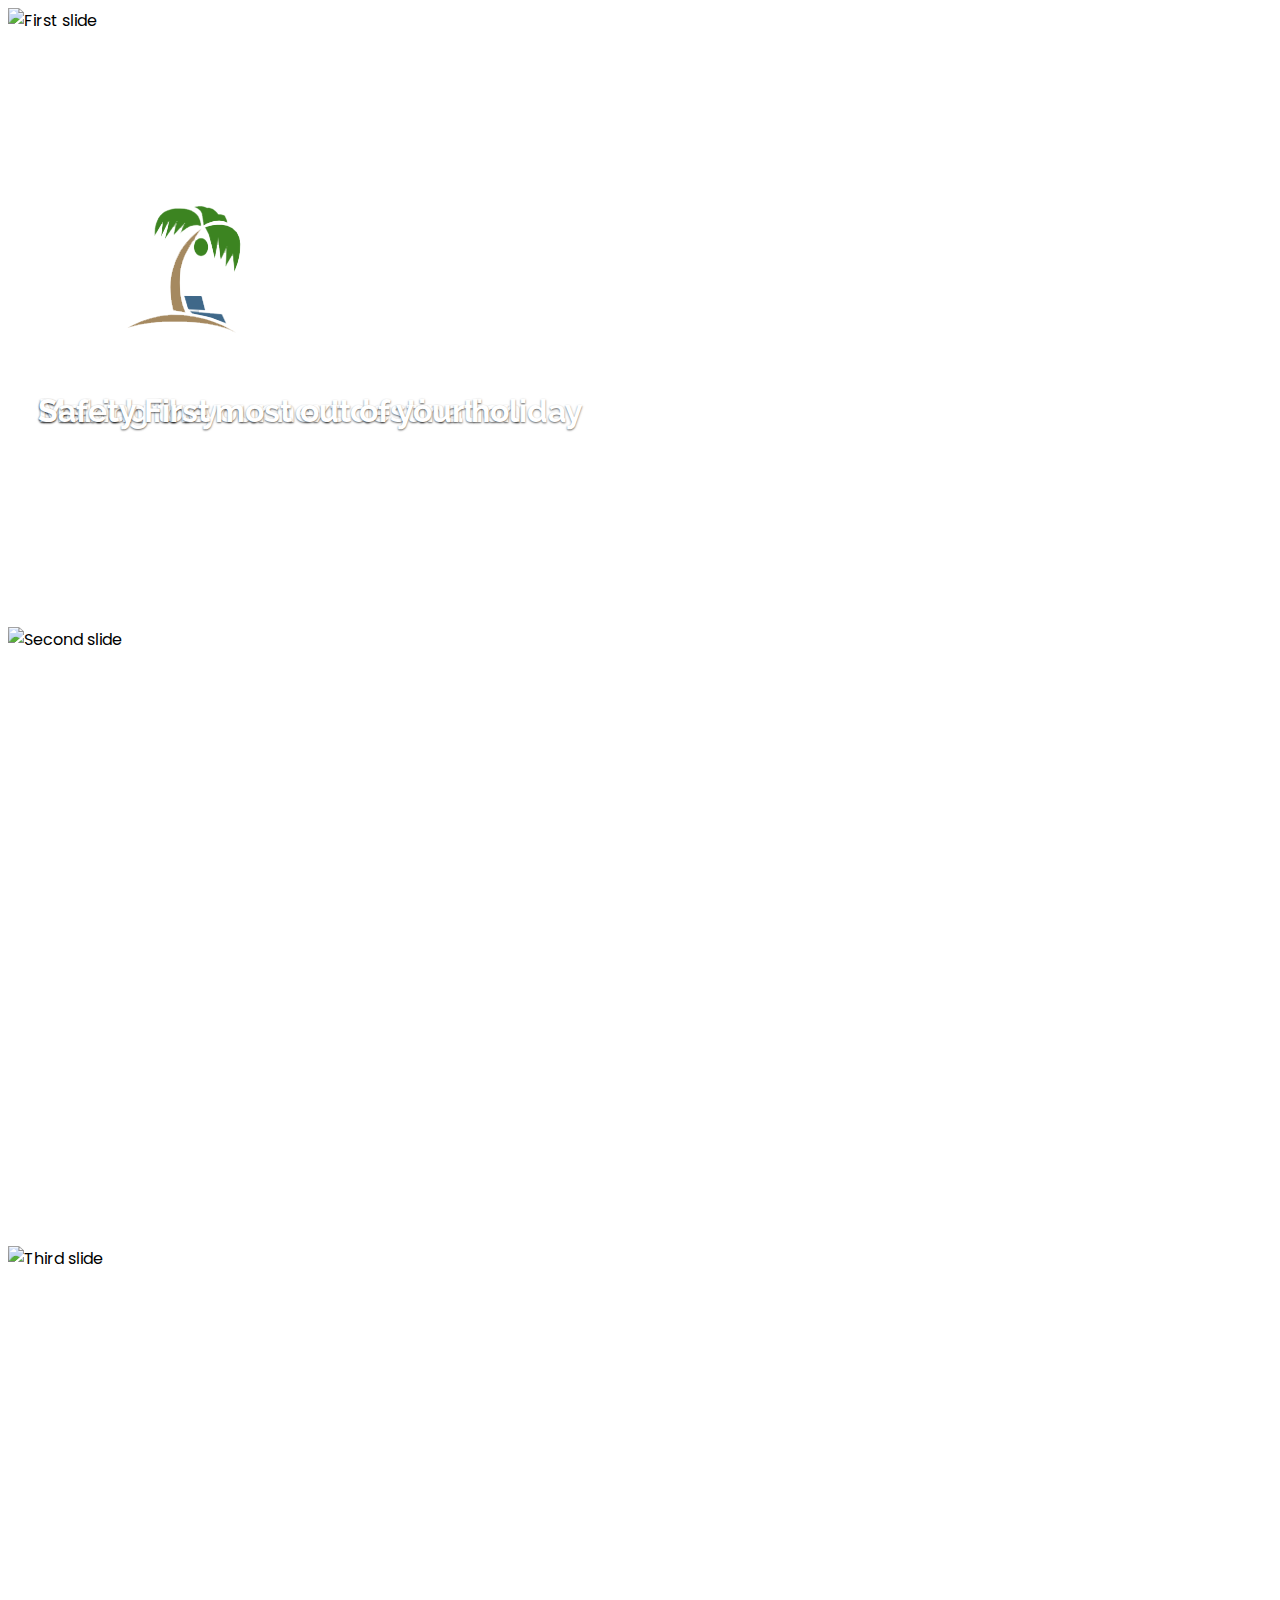
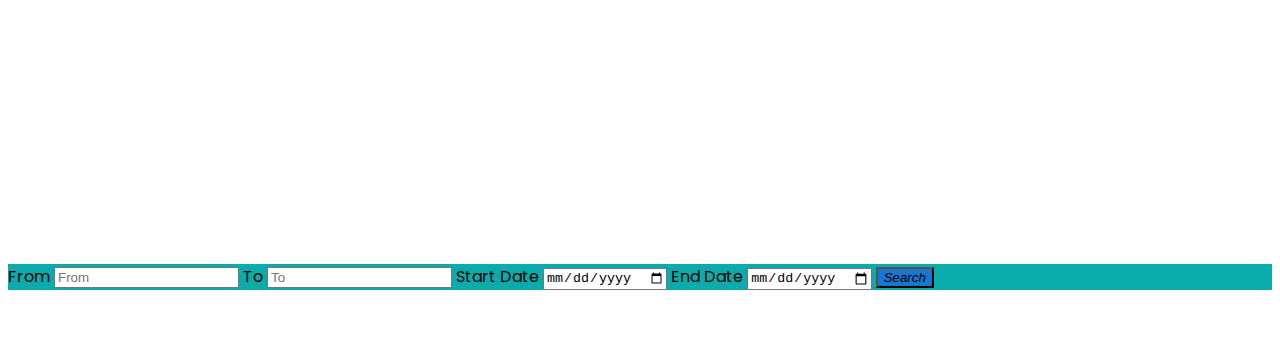
==== index.html @ ac46c341 "Merge branch 'master' into vivian" ====
<!doctype <!DOCTYPE html>
<html>

<head>
    <meta charset="utf-8" />
    <meta http-equiv="X-UA-Compatible" content="IE=edge">
    <title>Project One</title>
    <meta name="viewport" content="width=device-width, initial-scale=1">

    <!---  <link rel="stylesheet" type="text/css" media="screen" href="assets/css/style.css" />  change-->



    <link rel="stylesheet" href="https://stackpath.bootstrapcdn.com/bootstrap/4.1.3/css/bootstrap.min.css" integrity="sha384-MCw98/SFnGE8fJT3GXwEOngsV7Zt27NXFoaoApmYm81iuXoPkFOJwJ8ERdknLPMO"
        crossorigin="anonymous">

    <link rel="stylesheet" type="text/css" media="screen" href="assets/css/design.css" />


    <link rel="stylesheet" href="https://use.fontawesome.com/releases/v5.5.0/css/all.css" integrity="sha384-B4dIYHKNBt8Bc12p+WXckhzcICo0wtJAoU8YZTY5qE0Id1GSseTk6S+L3BlXeVIU"
        crossorigin="anonymous">

    <link href="https://fonts.googleapis.com/css?family=Poppins" rel="stylesheet">
    <link href="https://fonts.googleapis.com/css?family=Raleway" rel="stylesheet">

</head>

<body>

    <!-- Carrousel -->
    <div id="carouselExampleSlidesOnly" class="carousel slide carousel-fade" data-ride="carousel">
        <div class="carousel-inner">
            <div class="carousel-item active item">

                <img class="d-block w-100" src="assets/images/bg_4.jpg" alt="First slide">
                <div class="carousel-content">
                    <img src="assets/images/logo2.png" alt="First slide">
                    <h1 class="h1-title">Search for your next destination</h1>
                </div>
            </div>
            <div class="carousel-item item">
                <img class="d-block w-100" src="assets/images/bg_1.jpg" alt="Second slide">

                <div class="carousel-content">

                    <h1 class="h1-title">Making the most out of your holiday</h1>
                </div>


            </div>
            <div class="carousel-item item">
                <img class="d-block w-100" src="assets/images/bg_3.jpg" alt="Third slide">
                <div class="carousel-content">

                    <h1 class="h1-title">Safety First</h1>
                </div>

            </div>
        </div>
    </div>
    <!-- Carrousel End -->

    <!-- Search boxes -->
    <div class="container pt-4 search-box  ">

        <form class="form-inline ">
            <label class="sr-only" for="fromCity">From</label>
            <input type="text" class="form-control mb-2 mr-sm-2" id="fromCity" placeholder="From">

            <label class="sr-only" for="toDestination">To</label>
            <input type="text" class="form-control mb-2 mr-sm-2" id="toDestination" placeholder="To">

            <label class="sr-only" for="startDate">Start Date</label>
            <input type="date" class="form-control mb-2 mr-sm-2" id="startDate" placeholder="Start Date">

            <label class="sr-only" for="endDate">End Date</label>
            <input type="date" class="form-control mb-2 mr-sm-2" id="endDate" placeholder="End Date">

            <button type="button" class="btn btn-primary" id="run-submit"><i class="fas  fa-search-location"> Search</i></button>
        </form>
    </div>
    <!-- Search boxes end -->

    <!-- Search Result -->
    <div class="container pt-4 main-page">
        <!-- One main Row -->
        <div class="row">
            <div class="col-sm-2 mb-5" id="cityImage">
                <div class=row>
                    <div class="col-sm col-md" id=imagePlace>

                    </div>
                </div>


            </div>

            <!-- Flights -->
            <div class="col-sm-6">
                <div class="card bg-light mb-4">
                    <h5 class="card-header card_header_color "><i class="fas fa-plane-departure">
                            Flight Information </i></h5>
                    <div class="card-body container" id="flightInfo">
                        <p>
                            

                        </p>

                    </div>
                    <div class="fab"><i class="fas fa-external-link-alt" data-toggle="modal" data-target="#modalFlight">
                        </i></div>
                </div>

                <!-- Things Todo  -->
                <div class="card bg-light mb-4">
                    <h5 class="card-header card_header_color"><i class="fas  fa-location-arrow">
                            Things to Do </i></h5>
                    <div class="card-body " id="yelpInfo">
                        Here are 3 things to do in your destination city
                    </div>
                    <div class="fab"><i class="fas fa-external-link-alt" data-toggle="modal" data-target="#modalYelp">
                        </i></div>
                </div>

                <!--Advisory-->
                <div class="card bg-light mb-4">
                    <h5 class="card-header card_header_color"><i class="fas  fa-info-circle">
                            Advisory Information </i></h5>
                    <div class="card-body " id="safeInfo">
                        
                    </div>
                    <div class="fab"><i class="fas fa-external-link-alt" data-toggle="modal" data-target="#modalAdvisory">
                        </i></div>
                </div>

                <div class="card ">
                    <h5 class="card-header card_header_color"><i class="fas  fa-info-circle">
                            Hotels </i></h5>
                    <div class="card-body " id="safeInfo">
                        <iframe width="100%" height="40%" frameborder="0" style="border:0" id="googleMaps"
                            allowfullscreen>
                        </iframe>
                    </div>
                </div>

            </div>

            <!-- Popular Searches Section -->
            <div class=col-sm-4>
                <div class="card bg-light mb-3">
                    <h5 class="card-header  card_header_color"><i class="fas  fa-search">
                            Popular Searches </i></h5>
                    <div class="card-body ">

                        <ul class="list-group list-group-flush" id="listSearches">
                            <!-- <li class="list-group-item">Cras justo odio</li>
                            <li class="list-group-item">Dapibus ac facilisis in</li>
                            <li class="list-group-item">Vestibulum at eros</li>
                            <li class="list-group-item">Cras justo odio</li>
                            <li class="list-group-item">Dapibus ac facilisis in</li>
                            <li class="list-group-item">Vestibulum at eros</li> -->
                        </ul>
                    </div>

                </div>
            </div>
        </div>


        <!-- Modal Flight Section -->
        <div class="modal fade" id="modalFlight" tabindex="-1" role="dialog" aria-labelledby="modalFlight" aria-hidden="true">
            <div class="modal-dialog modal-lg" role="document">
                <div class="modal-content">
                    <div class="modal-header card_header_color">
                        <h5 class="modal-title  " id="modalFlightTitle">  <!-- title here-->   </h5>
                        <button type="button" class="close" data-dismiss="modal" aria-label="Close">
                            <span aria-hidden="true">&times;</span>
                        </button>
                    </div>
                    <div class="modal-body" id="modal-flight-body">
                        <!-- content here-->
                       
                    </div>
                    <div class="modal-footer">
                        <button type="button" class="btn btn-secondary" data-dismiss="modal">Close</button>

                    </div>
                </div>
            </div>
        </div>

        <!-- Modal Yelp Section -->
        <div class="modal fade" id="modalYelp" tabindex="-1" role="dialog" aria-labelledby="modalYelp" aria-hidden="true">
            <div class="modal-dialog modal-lg" role="document">
                <div class="modal-content">
                    <div class="modal-header card_header_color">
                        <h5 class="modal-title modal-yelp-title " id="modalYelp">Things to do</h5>
                        <button type="button" class="close" data-dismiss="modal" aria-label="Close">
                            <span aria-hidden="true">&times;</span>
                        </button>
                    </div>

                    <div class="modal-body modal-advisory-body" id = "yelp-modal-body">
                        Here is a full list of things to do in your destination city

                    </div>
                    <div class="modal-footer">
                        <button type="button" class="btn btn-secondary" data-dismiss="modal">Close</button>

                    </div>
                </div>
            </div>
        </div>

        <!-- Modal Advisory Section -->
        <div class="modal fade" id="modalAdvisory" tabindex="-1" role="dialog" aria-labelledby="modalAdvisory"
            aria-hidden="true">
            <div class="modal-dialog modal-lg" role="document">
                <div class="modal-content">
                    <div class="modal-header card_header_color">
                        <h5 class="modal-title modal-advisory-title " id="modalAdvisoryTitle"></h5>
                        <button type="button" class="close" data-dismiss="modal" aria-label="Close">
                            <span aria-hidden="true">&times;</span>
                        </button>
                    </div>
                    <div class="modal-body " id="modal-advisory-body">
                       
                    </div>
                    <div class="modal-footer">
                        <button type="button" class="btn btn-secondary" data-dismiss="modal">Close</button>

                    </div>
                </div>
            </div>
        </div>

    </div>

    <br><br>


    <!--Footer-->
    <div class="footer jumbotron  p-2 card_header_color">
        <div class="container text-center">
            <div id="row">
                <div id="col-4">
                    About Us
                </div>
                <div id="col-4">
                    Contact Us
                </div>
                <div id="col-4">
                    Follow Us
                </div>
            </div>
            
        </div>
    </div>
   




    <script src="https://cdnjs.cloudflare.com/ajax/libs/jquery/3.2.1/jquery.min.js"></script>

    <script src="https://code.jquery.com/ui/1.12.1/jquery-ui.js"></script>

    <script src="https://cdnjs.cloudflare.com/ajax/libs/popper.js/1.14.3/umd/popper.min.js" integrity="sha384-ZMP7rVo3mIykV+2+9J3UJ46jBk0WLaUAdn689aCwoqbBJiSnjAK/l8WvCWPIPm49"
        crossorigin="anonymous"></script>
    <script src="https://stackpath.bootstrapcdn.com/bootstrap/4.1.3/js/bootstrap.min.js" integrity="sha384-ChfqqxuZUCnJSK3+MXmPNIyE6ZbWh2IMqE241rYiqJxyMiZ6OW/JmZQ5stwEULTy"
        crossorigin="anonymous"></script>
    <script src="https://www.gstatic.com/firebasejs/4.12.0/firebase.js"></script>

    <script src="https://unpkg.com/gijgo@1.9.11/js/gijgo.min.js" type="text/javascript"></script>
    <script src="assets/javascript/design.js"></script>
    <script src="assets/javascript/yelp.js"></script>


    
    <script src="assets/javascript/app.js"></script>
    <script src="https://www.gstatic.com/firebasejs/5.6.0/firebase.js"></script>



    <!-- paul creating a temporary button to submit data to yelp we can later place it on page and hard code "activities into it-->
    <!-- 
    this should be moved to pass in the parameter without a button we will have to 
        adjust js to point to the correct container

    <div class="form-contain">
        <h3 class="search-heading">Yelp Activities Search</h3>
        <form class="yelp">
            <input placeholder="location" id="location" type="text">
            <input type="submit">
        </form>
    </div>

    <div class="container">

    </div>
        <input placeholder="location" id="location" type="text">
        <input type="submit">
    </form>
    </div>

    <div class="container">

    </div> -->




    <!-- <script src="https://code.jquery.com/jquery-3.3.1.js" integrity="sha256-2Kok7MbOyxpgUVvAk/HJ2jigOSYS2auK4Pfzbm7uH60=" crossorigin="anonymous"></script>
    <script src="https://connect.soundcloud.com/sdk/sdk-3.3.0.js"></script>
    <script src="https://cdnjs.cloudflare.com/ajax/libs/popper.js/1.14.3/umd/popper.min.js" integrity="sha384-ZMP7rVo3mIykV+2+9J3UJ46jBk0WLaUAdn689aCwoqbBJiSnjAK/l8WvCWPIPm49" crossorigin="anonymous"></script>
    <script src="assets/javascript/app.js"></script>
    <script src="https://stackpath.bootstrapcdn.com/bootstrap/4.1.3/js/bootstrap.min.js" integrity="sha384-ChfqqxuZUCnJSK3+MXmPNIyE6ZbWh2IMqE241rYiqJxyMiZ6OW/JmZQ5stwEULTy" crossorigin="anonymous"></script> -->
     <script src="https://unpkg.com/gijgo@1.9.11/js/gijgo.min.js" type="text/javascript"></script>

    
    <!-- Javascript Advisory Info (IA) -->
    <script src="assets/javascript/app.js"></script>
    <script src="api-advisory-info.js"></script>
    <script src="storetrends.js"></script>

</body>

</html>
---- assets/css/style.css ----
.form-contain {
    display: inline-block;
    position: fixed;
    padding: 10px;
  }

  .container {
    overflow: auto;
    width: 60%;
    display: block;
    margin: 10px auto;
    padding: 20px;
    height: 80vh;
  }

  h2 {
    text-align: center;

  }

  p {
    text-align: center;
  }

  .thumbnail {
    height: 200px;
    width: 200px;
    border-radius: 100%;
    float: left;
  }

  .address {
    margin-bottom: 120px;
  }

  button {
    float: right;
  }
---- assets/css/design.css ----
.card_header_color {
    background-color: #0babab ; 
    color: white;
}

.carousel .item {
    height: 70%;
    transition:.6s ease-in-out left;
  }
  
 .search-box {
     background:#0babab; 
 }

.btn {
    background:#1875D0;
}
body {
    font-family: 'Poppins', sans-serif;
}

h5 {
    font-family: 'Poppins', sans-serif;
}
/* The card */
.card {
    position: relative;
   /* height: 450px;*/
  /*  width: 900px;*/
   /* margin: 200px auto;*/
   border: 0px solid rgba(0,0,0,.125);
    background-color: #FFF;
    -webkit-box-shadow: 10px 10px 93px 0px rgba(0, 0, 0, 0.75);
    -moz-box-shadow: 10px 10px 93px 0px rgba(0, 0, 0, 0.75);
    box-shadow: 10px 10px 93px 0px rgba(0, 0, 0, 0.75);
    
  }
  
  #map {
    height: 50%;
    width:100%;
    
  }
 
  
  p {
    text-align: justify;
    padding-top: 10px;
    font-size: 0.95rem;
    line-height: 150%;
    color: #4B4B4B;
  }
  
  
  /* Floating action button */
  .fab {
    position: absolute;
    right: 23px;
    bottom: -20px;
    box-sizing: border-box;
    padding-top: 10px;
    padding-left: 5px;
    background-color: #1875D0;
    width: 40px;
    height: 40px;
    color: white;
    text-align: center;
    border-radius: 50%;
    -webkit-box-shadow: 10px 10px 50px 0px rgba(0, 0, 0, 0.75);
    -moz-box-shadow: 10px 10px 50px 0px rgba(0, 0, 0, 0.75);
    box-shadow: 10px 10px 50px 0px rgba(0, 0, 0, 0.75);
  }
  
  .img_circle {
    width:'150px' ;
    height:'150px';
  }

  .carousel-content {
    position: absolute;
    bottom: 50%;
    left: 3%;
    z-index: 20;
    color: white;
    text-shadow: 0 1px 2px rgba(0,0,0,.6);
  }

  .h1-title {
    font-family: 'Raleway', sans-serif;
  }
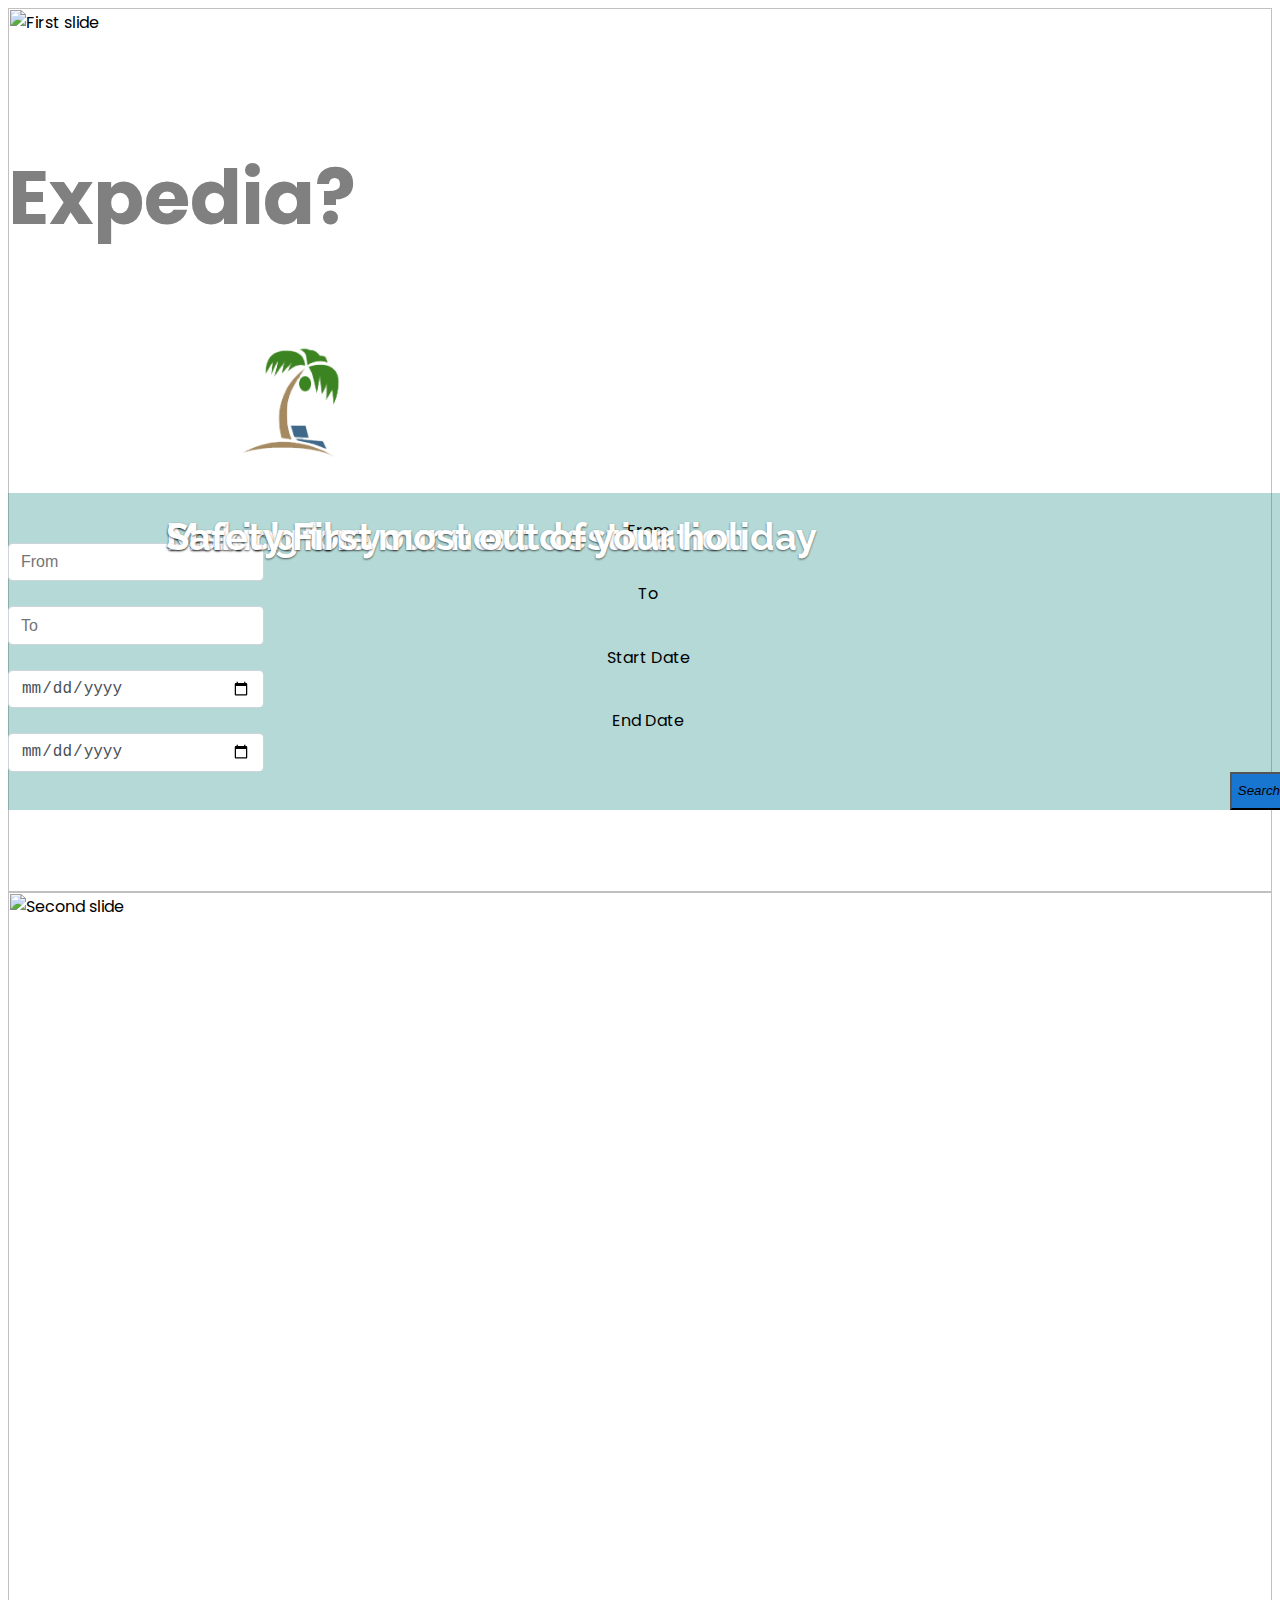
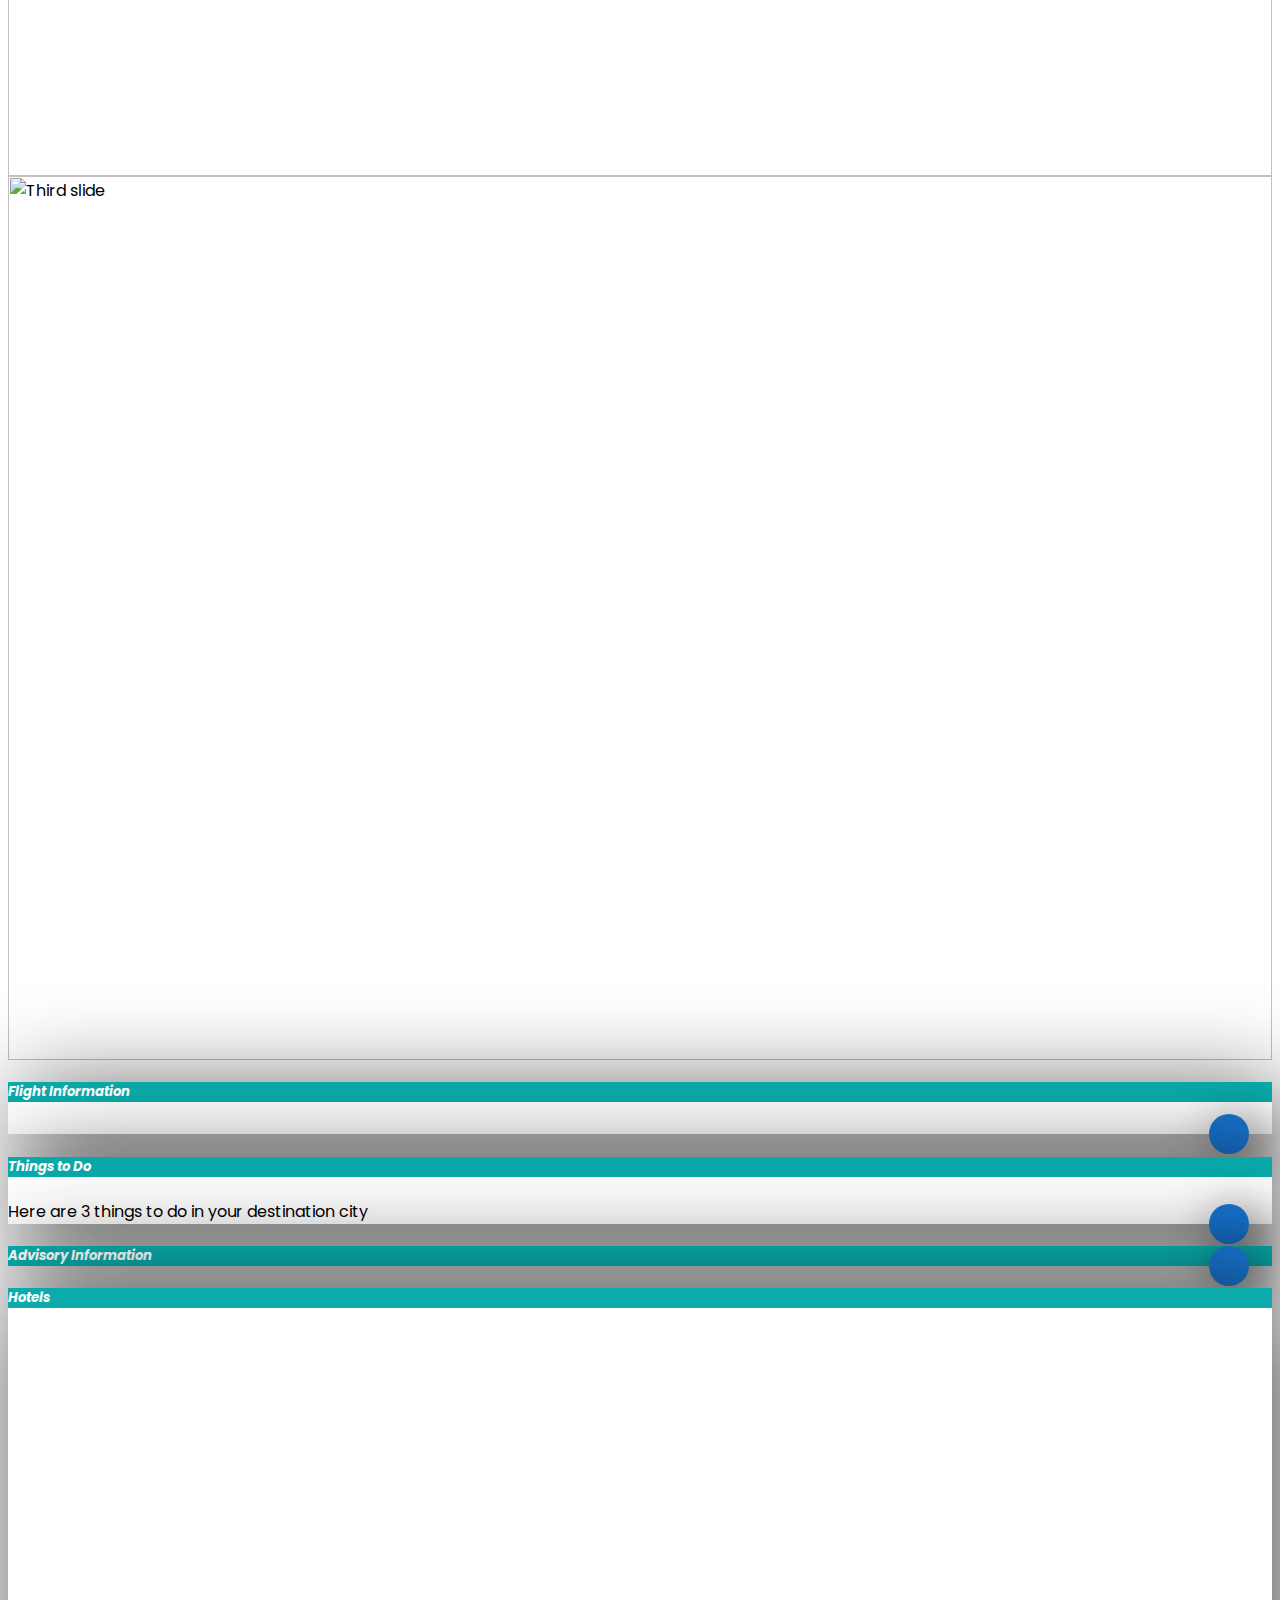
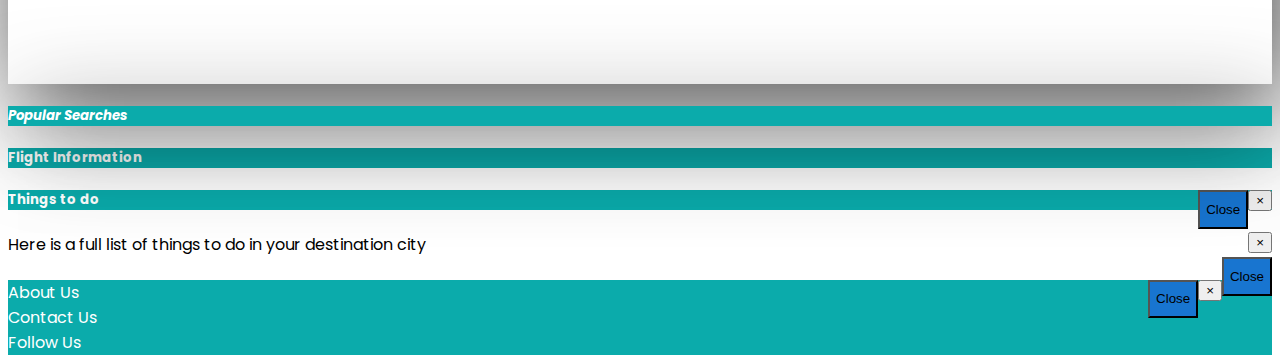
==== commit 091abe53: "changed some CSS. see if you like it." ====
--- a/index.html
+++ b/index.html
@@ -7,9 +7,6 @@
     <title>Project One</title>
     <meta name="viewport" content="width=device-width, initial-scale=1">
 
-    <!---  <link rel="stylesheet" type="text/css" media="screen" href="assets/css/style.css" />  change-->
-
-
 
     <link rel="stylesheet" href="https://stackpath.bootstrapcdn.com/bootstrap/4.1.3/css/bootstrap.min.css" integrity="sha384-MCw98/SFnGE8fJT3GXwEOngsV7Zt27NXFoaoApmYm81iuXoPkFOJwJ8ERdknLPMO"
         crossorigin="anonymous">
@@ -29,40 +26,78 @@
 
     <!-- Carrousel -->
     <div id="carouselExampleSlidesOnly" class="carousel slide carousel-fade" data-ride="carousel">
+
+        <div class="main-title text-center">
+            <h1 style="font-size: 5.9vw"> Expedia?</h1>
+        </div>
+
+
+
         <div class="carousel-inner">
+
+
             <div class="carousel-item active item">
 
-                <img class="d-block w-100" src="assets/images/bg_4.jpg" alt="First slide">
-                <div class="carousel-content">
-                    <img src="assets/images/logo2.png" alt="First slide">
+                <img  class="item" src="assets/images/bg_4.jpg" alt="First slide">
+                <div class="carousel-content-personal">
+                    <img  class="title-image" src="assets/images/logo2.png" alt="First slide">
                     <h1 class="h1-title">Search for your next destination</h1>
                 </div>
             </div>
+
             <div class="carousel-item item">
-                <img class="d-block w-100" src="assets/images/bg_1.jpg" alt="Second slide">
-
-                <div class="carousel-content">
+                <img  class="item" src="assets/images/bg_1.jpg" alt="Second slide">
+
+                <div class="carousel-content-personal">
 
                     <h1 class="h1-title">Making the most out of your holiday</h1>
                 </div>
-
-
-            </div>
+            </div>
+
             <div class="carousel-item item">
-                <img class="d-block w-100" src="assets/images/bg_3.jpg" alt="Third slide">
-                <div class="carousel-content">
-
+
+                <img  class="item" src="assets/images/bg_3.jpg" alt="Third slide">
+
+                <div class="carousel-content-personal">
                     <h1 class="h1-title">Safety First</h1>
                 </div>
 
             </div>
-        </div>
+
+        </div>
+        
+            
+        <div class="search-box-pc">
+            
+            <div id="error"></div>
+
+            <br>
+    
+            <form class="form-inline justify-content-center">
+                
+                <label class="sr-only" for="fromCity">From</label>
+                <input type="text" class="form-control form-control-personal mb-2 mr-sm-2" id="fromCity" placeholder="From">
+    
+                <label class="sr-only" for="toDestination">To</label>
+                <input type="text" class="form-control form-control-personal mb-2 mr-sm-2" id="toDestination" placeholder="To">
+    
+                <label class="sr-only" for="startDate">Start Date</label>
+                <input type="date" class="form-control form-control-personal mb-2 mr-sm-2" id="startDate" placeholder="Start Date">
+    
+                <label class="sr-only" for="endDate">End Date</label>
+                <input type="date" class="form-control form-control-personal mb-2 mr-sm-2" id="endDate" placeholder="End Date">
+    
+                <button type="button" class="btn btn-primary" id="run-submit"><i class="fas  fa-search-location"> Search</i></button>
+            </form>
+        </div>
+
     </div>
     <!-- Carrousel End -->
 
     <!-- Search boxes -->
-    <div class="container pt-4 search-box  ">
-
+    
+    <div class=" pt-4 search-box  ">
+        <div id="error"></div>
         <form class="form-inline ">
             <label class="sr-only" for="fromCity">From</label>
             <input type="text" class="form-control mb-2 mr-sm-2" id="fromCity" placeholder="From">
@@ -115,7 +150,7 @@
                 <div class="card bg-light mb-4">
                     <h5 class="card-header card_header_color"><i class="fas  fa-location-arrow">
                             Things to Do </i></h5>
-                    <div class="card-body " id="yelpInfo">
+                    <div class="card-body" id="yelpInfo">
                         Here are 3 things to do in your destination city
                     </div>
                     <div class="fab"><i class="fas fa-external-link-alt" data-toggle="modal" data-target="#modalYelp">
@@ -161,7 +196,6 @@
                             <li class="list-group-item">Vestibulum at eros</li> -->
                         </ul>
                     </div>
-
                 </div>
             </div>
         </div>
@@ -172,7 +206,7 @@
             <div class="modal-dialog modal-lg" role="document">
                 <div class="modal-content">
                     <div class="modal-header card_header_color">
-                        <h5 class="modal-title  " id="modalFlightTitle">  <!-- title here-->   </h5>
+                        <h5 class="modal-title  " id="modalFlightTitle">  Flight Information  </h5>
                         <button type="button" class="close" data-dismiss="modal" aria-label="Close">
                             <span aria-hidden="true">&times;</span>
                         </button>
@@ -199,10 +233,8 @@
                             <span aria-hidden="true">&times;</span>
                         </button>
                     </div>
-
                     <div class="modal-body modal-advisory-body" id = "yelp-modal-body">
                         Here is a full list of things to do in your destination city
-
                     </div>
                     <div class="modal-footer">
                         <button type="button" class="btn btn-secondary" data-dismiss="modal">Close</button>
@@ -212,6 +244,7 @@
             </div>
         </div>
 
+        
         <!-- Modal Advisory Section -->
         <div class="modal fade" id="modalAdvisory" tabindex="-1" role="dialog" aria-labelledby="modalAdvisory"
             aria-hidden="true">
@@ -236,12 +269,12 @@
 
     </div>
 
-    <br><br>
+    
 
 
     <!--Footer-->
-    <div class="footer jumbotron  p-2 card_header_color">
-        <div class="container text-center">
+    <div class="footer  card_header_color">
+        <div class="text-center">
             <div id="row">
                 <div id="col-4">
                     About Us
@@ -260,7 +293,7 @@
 
 
 
-
+    <script src="https://cdnjs.cloudflare.com/ajax/libs/moment.js/2.22.2/moment.min.js"></script>
     <script src="https://cdnjs.cloudflare.com/ajax/libs/jquery/3.2.1/jquery.min.js"></script>
 
     <script src="https://code.jquery.com/ui/1.12.1/jquery-ui.js"></script>
@@ -272,41 +305,8 @@
     <script src="https://www.gstatic.com/firebasejs/4.12.0/firebase.js"></script>
 
     <script src="https://unpkg.com/gijgo@1.9.11/js/gijgo.min.js" type="text/javascript"></script>
-    <script src="assets/javascript/design.js"></script>
-    <script src="assets/javascript/yelp.js"></script>
-
-
-    
     <script src="assets/javascript/app.js"></script>
     <script src="https://www.gstatic.com/firebasejs/5.6.0/firebase.js"></script>
-
-
-
-    <!-- paul creating a temporary button to submit data to yelp we can later place it on page and hard code "activities into it-->
-    <!-- 
-    this should be moved to pass in the parameter without a button we will have to 
-        adjust js to point to the correct container
-
-    <div class="form-contain">
-        <h3 class="search-heading">Yelp Activities Search</h3>
-        <form class="yelp">
-            <input placeholder="location" id="location" type="text">
-            <input type="submit">
-        </form>
-    </div>
-
-    <div class="container">
-
-    </div>
-        <input placeholder="location" id="location" type="text">
-        <input type="submit">
-    </form>
-    </div>
-
-    <div class="container">
-
-    </div> -->
-
 
 
 
@@ -319,10 +319,9 @@
 
     
     <!-- Javascript Advisory Info (IA) -->
-    <script src="assets/javascript/app.js"></script>
-    <script src="api-advisory-info.js"></script>
+  
+
     <script src="storetrends.js"></script>
-
 </body>
 
 </html>--- a/assets/css/design.css
+++ b/assets/css/design.css
@@ -4,13 +4,27 @@
 }
 
 .carousel .item {
-    height: 70%;
-    transition:.6s ease-in-out left;
-  }
+  width:100%;
+  max-height: 100%;
   
+  transition:.6s ease-in-out left;
+
+}
+
+  
+ .search-box-pc {
+  background: rgba(5, 128, 119, 0.3); 
+  
+  position: absolute;
+  bottom: 10%;
+  width:100%;
+  text-align: center;
+ }
+
  .search-box {
-     background:#0babab; 
- }
+  background:#0babab; 
+}
+
 
 .btn {
     background:#1875D0;
@@ -42,16 +56,16 @@
     
   }
  
-  
+ 
   p {
     text-align: justify;
     padding-top: 10px;
-    font-size: 0.95rem;
+    font-size: 2vmin;
     line-height: 150%;
     color: #4B4B4B;
-  }
+  } 
   
-  
+
   /* Floating action button */
   .fab {
     position: absolute;
@@ -69,6 +83,8 @@
     -webkit-box-shadow: 10px 10px 50px 0px rgba(0, 0, 0, 0.75);
     -moz-box-shadow: 10px 10px 50px 0px rgba(0, 0, 0, 0.75);
     box-shadow: 10px 10px 50px 0px rgba(0, 0, 0, 0.75);
+    cursor: pointer;
+
   }
   
   .img_circle {
@@ -87,4 +103,93 @@
 
   .h1-title {
     font-family: 'Raleway', sans-serif;
-  }+    font-size: 3vw;
+  }
+
+
+button {
+    float: right;
+  }
+
+  
+.yelp-img{
+  display:inline-block;
+  height: auto;
+  width:100%;
+  border-radius: 25px;
+}
+
+
+.carousel-content-personal { 
+  position: absolute;
+  bottom: 35%;
+  left: 13%;
+  z-index: 20;
+  color: white;
+  text-shadow: 0 1px 2px rgba(0,0,0,.6);
+}
+
+.padding-zero {
+  padding:0;
+  margin:0 !important;
+  padding-left: 5px;
+}
+
+.main-title{
+  position: absolute;
+  top: 10%;
+  z-index: 20;
+  color: grey;
+  width:100%
+}
+
+.title-image {
+  width: 20vw;
+  height:auto;
+}
+
+@media only screen and (min-width: 930px) {
+ 
+  .form-control-personal{
+    display: block;
+    width: 20vw;
+    height: 3vw;
+    padding: .375rem .75rem;
+    font-size: 1rem;
+    line-height: 1.5;
+    color: #495057;
+    background-color: #fff;
+    background-clip: padding-box;
+    border: 1px solid #ced4da;
+    border-radius: .25rem;
+    transition: border-color .15s ease-in-out,box-shadow .15s ease-in-out;
+  }
+
+  .btn {
+    height:3vw;
+  }
+  .search-box {
+    display:none;
+}
+
+}
+
+@media only screen and (max-width: 929px) {
+  .search-box-pc{
+    display:none;
+  }
+  .search-box{
+    
+    margin:0;
+  }
+
+  .carousel .item {
+    width:100%;
+    max-height: 70%;
+    
+    transition:.6s ease-in-out left;
+  
+  }
+
+
+}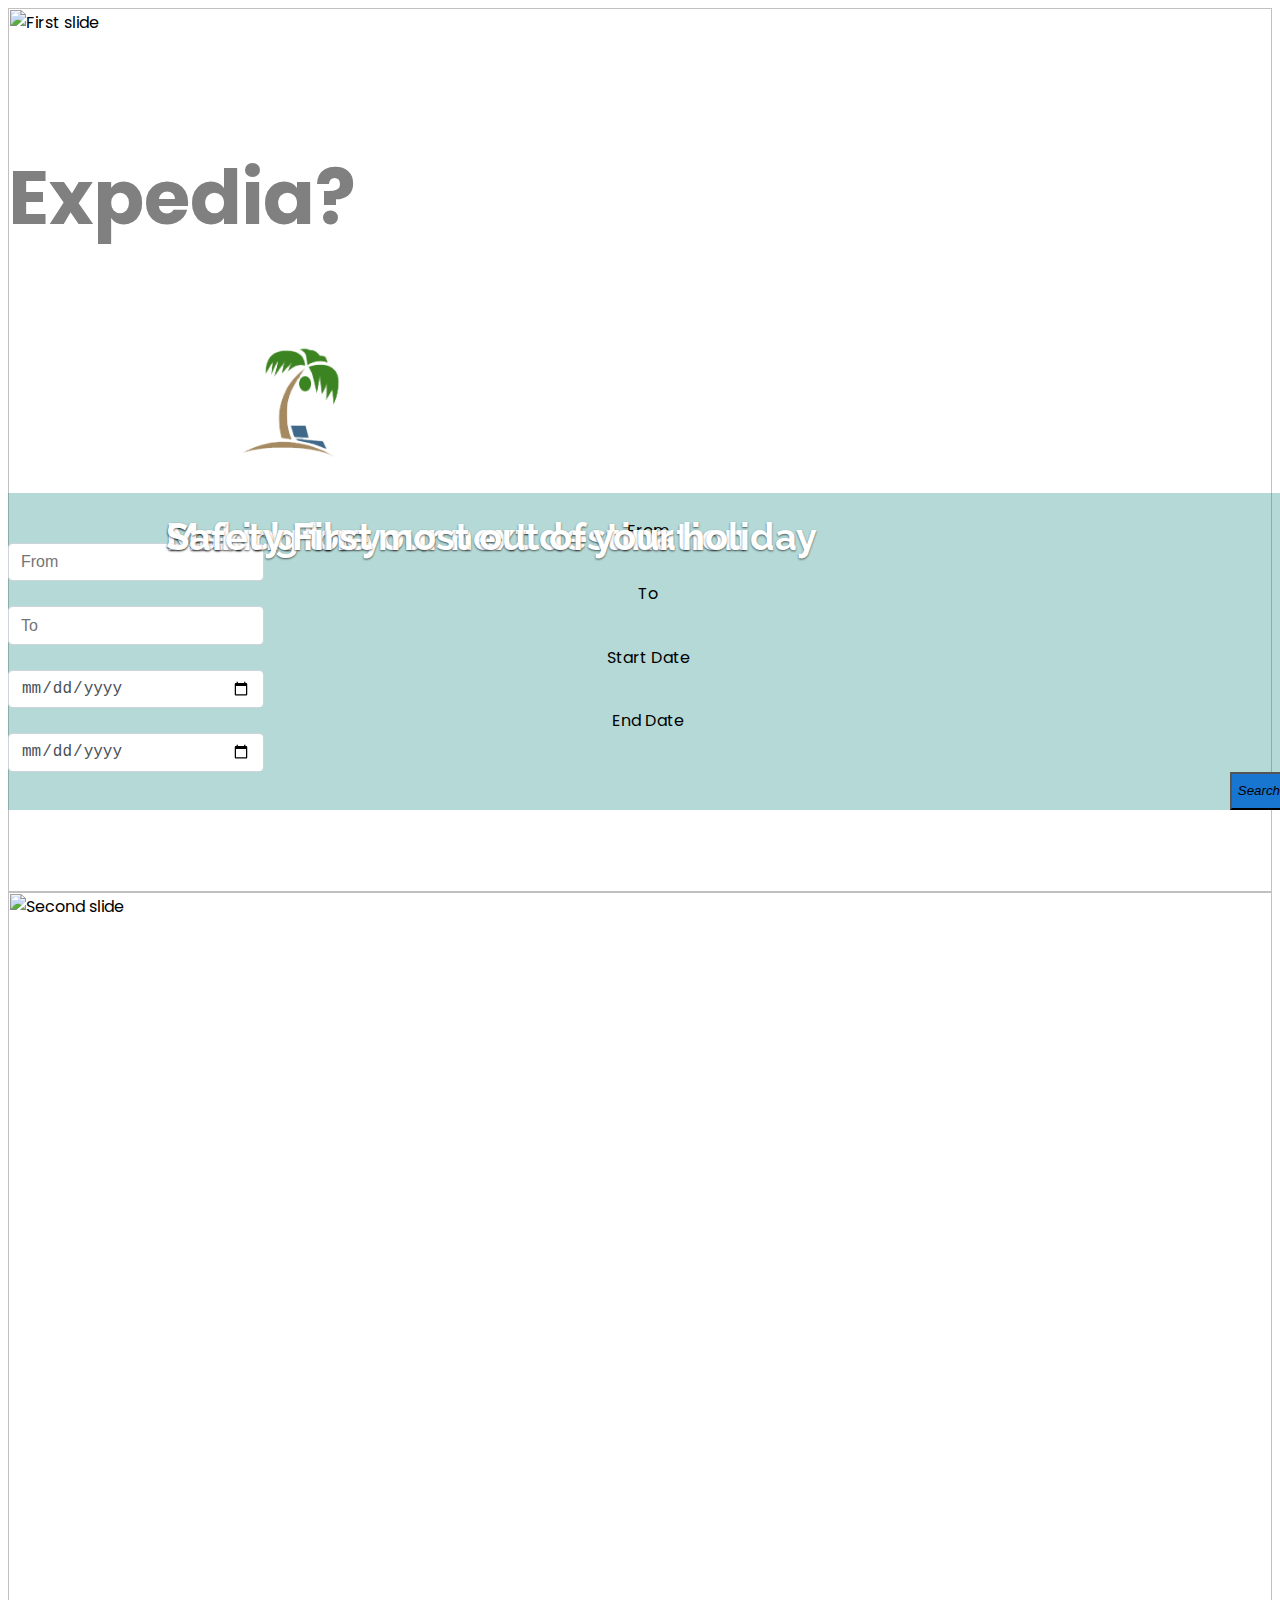
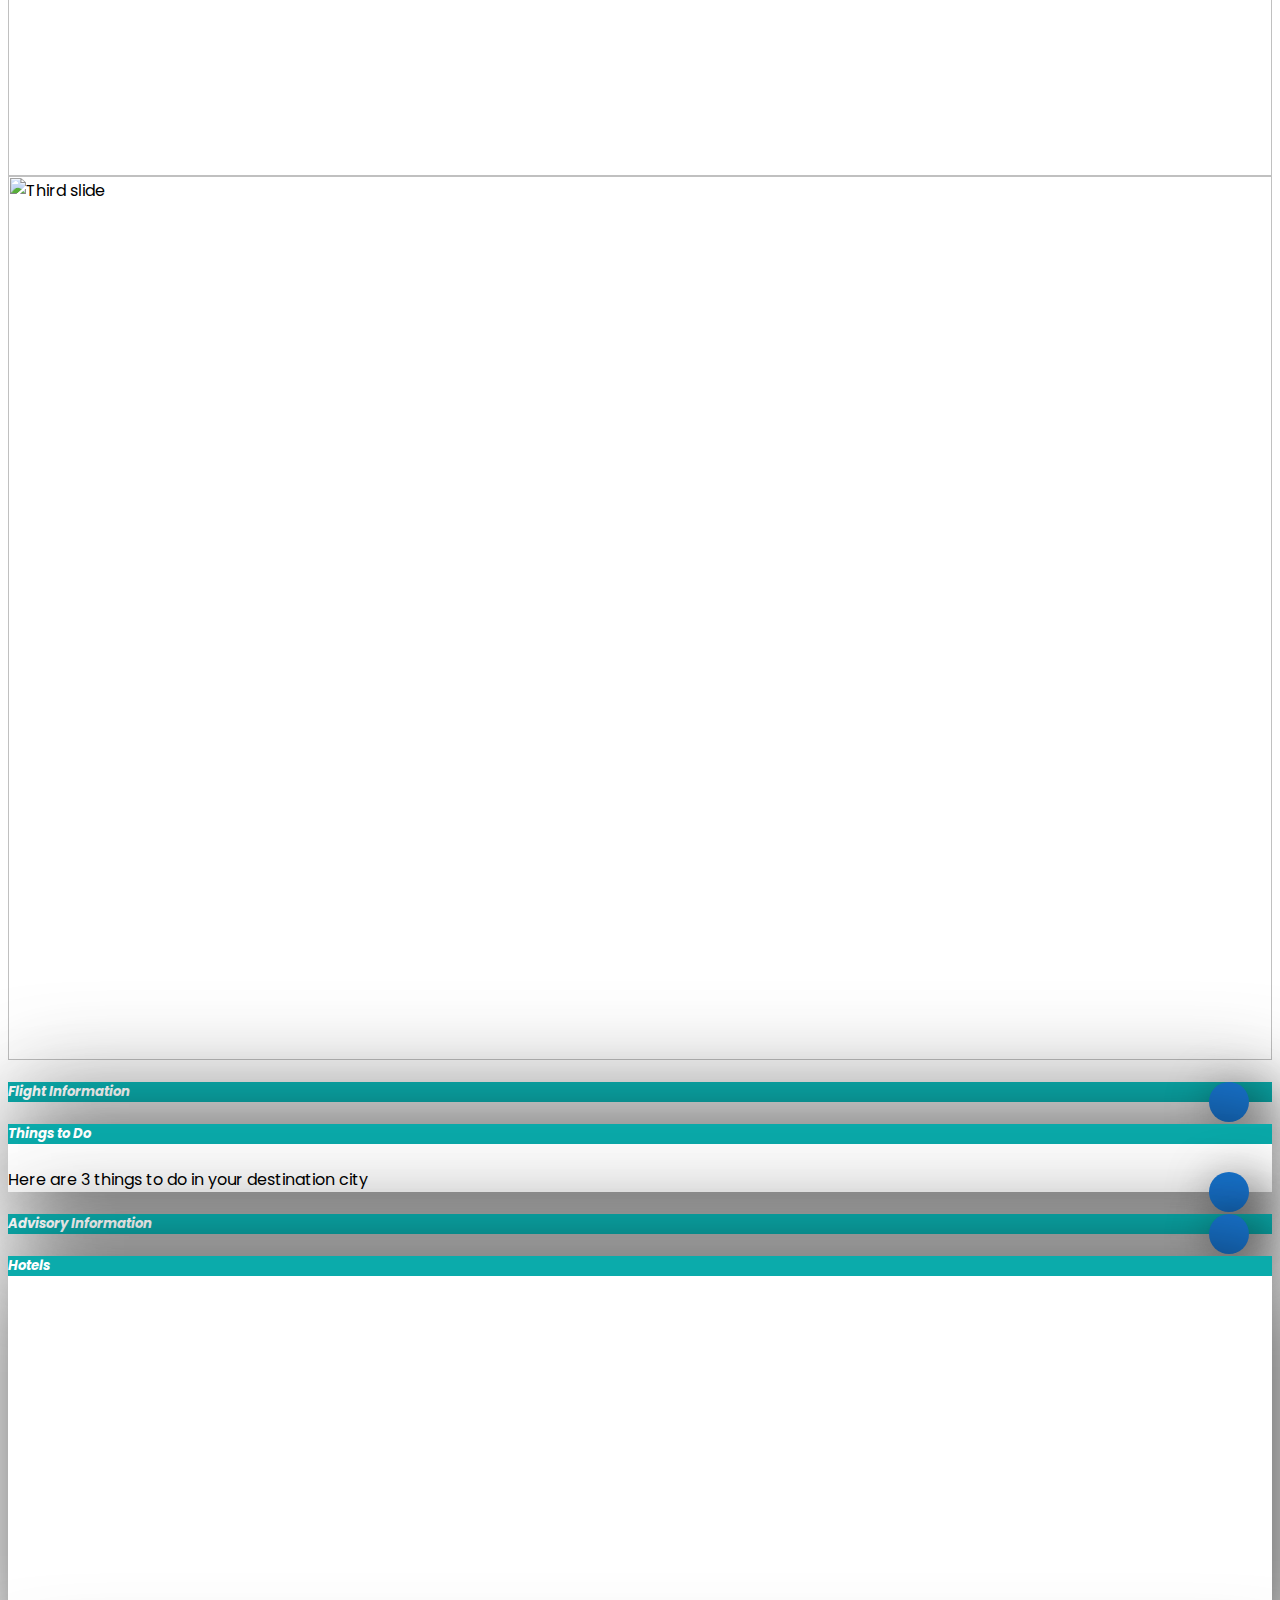
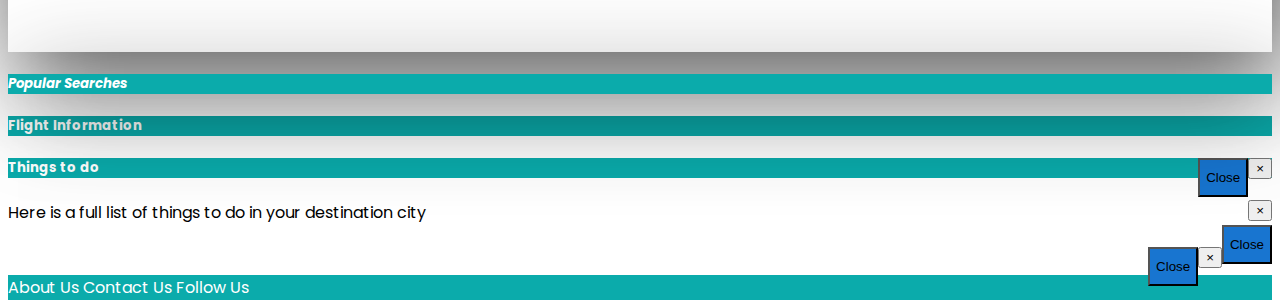
==== commit f70ab997: "Merge pull request #31 from lijaack/isabel" ====
--- a/index.html
+++ b/index.html
@@ -23,7 +23,7 @@
 </head>
 
 <body>
-
+<main>
     <!-- Carrousel -->
     <div id="carouselExampleSlidesOnly" class="carousel slide carousel-fade" data-ride="carousel">
 
@@ -69,27 +69,29 @@
             
         <div class="search-box-pc">
             
-            <div id="error"></div>
+            <div class="error"></div>
 
             <br>
     
             <form class="form-inline justify-content-center">
                 
                 <label class="sr-only" for="fromCity">From</label>
-                <input type="text" class="form-control form-control-personal mb-2 mr-sm-2" id="fromCity" placeholder="From">
+                <input type="text" class="form-control form-control-personal mb-2 mr-sm-2 fromCity" id="fromCity" placeholder="From">
     
                 <label class="sr-only" for="toDestination">To</label>
-                <input type="text" class="form-control form-control-personal mb-2 mr-sm-2" id="toDestination" placeholder="To">
+                <input type="text" class="form-control form-control-personal mb-2 mr-sm-2 toDestination" id="toDestination" placeholder="To">
     
                 <label class="sr-only" for="startDate">Start Date</label>
-                <input type="date" class="form-control form-control-personal mb-2 mr-sm-2" id="startDate" placeholder="Start Date">
+                <input type="date" class="form-control form-control-personal mb-2 mr-sm-2 startDate" id="startDate" placeholder="Start Date">
     
                 <label class="sr-only" for="endDate">End Date</label>
-                <input type="date" class="form-control form-control-personal mb-2 mr-sm-2" id="endDate" placeholder="End Date">
-    
-                <button type="button" class="btn btn-primary" id="run-submit"><i class="fas  fa-search-location"> Search</i></button>
+                <input type="date" class="form-control form-control-personal mb-2 mr-sm-2 endDate" id="endDate" placeholder="End Date">
+    
+                <button type="button" class="btn btn-primary run-submit"><i class="fas  fa-search-location"> Search</i></button>
             </form>
         </div>
+
+     
 
     </div>
     <!-- Carrousel End -->
@@ -97,22 +99,25 @@
     <!-- Search boxes -->
     
     <div class=" pt-4 search-box  ">
-        <div id="error"></div>
-        <form class="form-inline ">
-            <label class="sr-only" for="fromCity">From</label>
-            <input type="text" class="form-control mb-2 mr-sm-2" id="fromCity" placeholder="From">
-
-            <label class="sr-only" for="toDestination">To</label>
-            <input type="text" class="form-control mb-2 mr-sm-2" id="toDestination" placeholder="To">
-
-            <label class="sr-only" for="startDate">Start Date</label>
-            <input type="date" class="form-control mb-2 mr-sm-2" id="startDate" placeholder="Start Date">
-
-            <label class="sr-only" for="endDate">End Date</label>
-            <input type="date" class="form-control mb-2 mr-sm-2" id="endDate" placeholder="End Date">
-
-            <button type="button" class="btn btn-primary" id="run-submit"><i class="fas  fa-search-location"> Search</i></button>
-        </form>
+        <div class="error"></div>
+
+        <br>
+
+        <form class="form-inline justify-content-center">
+            
+            <label class="sr-only" for="fromCity2">From</label>
+            <input type="text" class="form-control form-control-personal mb-2 mr-sm-2 fromCity" id="fromCity2" placeholder="From">
+
+            <label class="sr-only" for="toDestination2">To</label>
+            <input type="text" class="form-control form-control-personal mb-2 mr-sm-2 toDestination" id="toDestination2" placeholder="To">
+
+            <label class="sr-only" for="startDate2">Start Date</label>
+            <input type="date" class="form-control form-control-personal mb-2 mr-sm-2 startDate" id="startDate2" placeholder="Start Date">
+
+            <label class="sr-only" for="endDate2">End Date</label>
+            <input type="date" class="form-control form-control-personal mb-2 mr-sm-2 endDate" id="endDate2" placeholder="End Date">
+
+            <button type="button" class="btn btn-primary run-submit"><i class="fas  fa-search-location"> Search</i></button>
     </div>
     <!-- Search boxes end -->
 
@@ -132,22 +137,21 @@
 
             <!-- Flights -->
             <div class="col-sm-6">
-                <div class="card bg-light mb-4">
+                <div class="card bg-light-transparent mb-4">
                     <h5 class="card-header card_header_color "><i class="fas fa-plane-departure">
                             Flight Information </i></h5>
                     <div class="card-body container" id="flightInfo">
-                        <p>
-                            
-
-                        </p>
-
-                    </div>
-                    <div class="fab"><i class="fas fa-external-link-alt" data-toggle="modal" data-target="#modalFlight">
-                        </i></div>
+                   
+                    </div>
+                    <div class="fab">
+                        <i class="fas fa-external-link-alt" data-toggle="modal" data-target="#modalFlight"></i>
+
+                    </div>
+
                 </div>
 
                 <!-- Things Todo  -->
-                <div class="card bg-light mb-4">
+                <div class="card bg-ligh-transparent mb-4">
                     <h5 class="card-header card_header_color"><i class="fas  fa-location-arrow">
                             Things to Do </i></h5>
                     <div class="card-body" id="yelpInfo">
@@ -158,7 +162,7 @@
                 </div>
 
                 <!--Advisory-->
-                <div class="card bg-light mb-4">
+                <div class="card bg-light-transparent mb-4">
                     <h5 class="card-header card_header_color"><i class="fas  fa-info-circle">
                             Advisory Information </i></h5>
                     <div class="card-body " id="safeInfo">
@@ -182,7 +186,7 @@
 
             <!-- Popular Searches Section -->
             <div class=col-sm-4>
-                <div class="card bg-light mb-3">
+                <div class="card bg-light-transparent mb-3">
                     <h5 class="card-header  card_header_color"><i class="fas  fa-search">
                             Popular Searches </i></h5>
                     <div class="card-body ">
@@ -273,24 +277,17 @@
 
 
     <!--Footer-->
-    <div class="footer  card_header_color">
-        <div class="text-center">
-            <div id="row">
-                <div id="col-4">
-                    About Us
-                </div>
-                <div id="col-4">
-                    Contact Us
-                </div>
-                <div id="col-4">
-                    Follow Us
-                </div>
-            </div>
-            
-        </div>
-    </div>
-   
-
+    <footer class="footer  card_header_color" style="margin-top: 50px">
+    
+        <div class="d-flex justify-content-center">             
+            <a>About Us</a>    
+            <a>Contact Us</a>               
+            <a>Follow Us</a>            
+        </div>   
+
+    </footer>
+
+</main>
 
 
     <script src="https://cdnjs.cloudflare.com/ajax/libs/moment.js/2.22.2/moment.min.js"></script>
@@ -321,7 +318,10 @@
     <!-- Javascript Advisory Info (IA) -->
   
 
-    <script src="storetrends.js"></script>
+    <script src="api-advisory-info.js"></script>
+    <script src="citiytrends.js"></script>
+    <script src="assets/javascript/app.js"></script>
+
 </body>
 
 </html>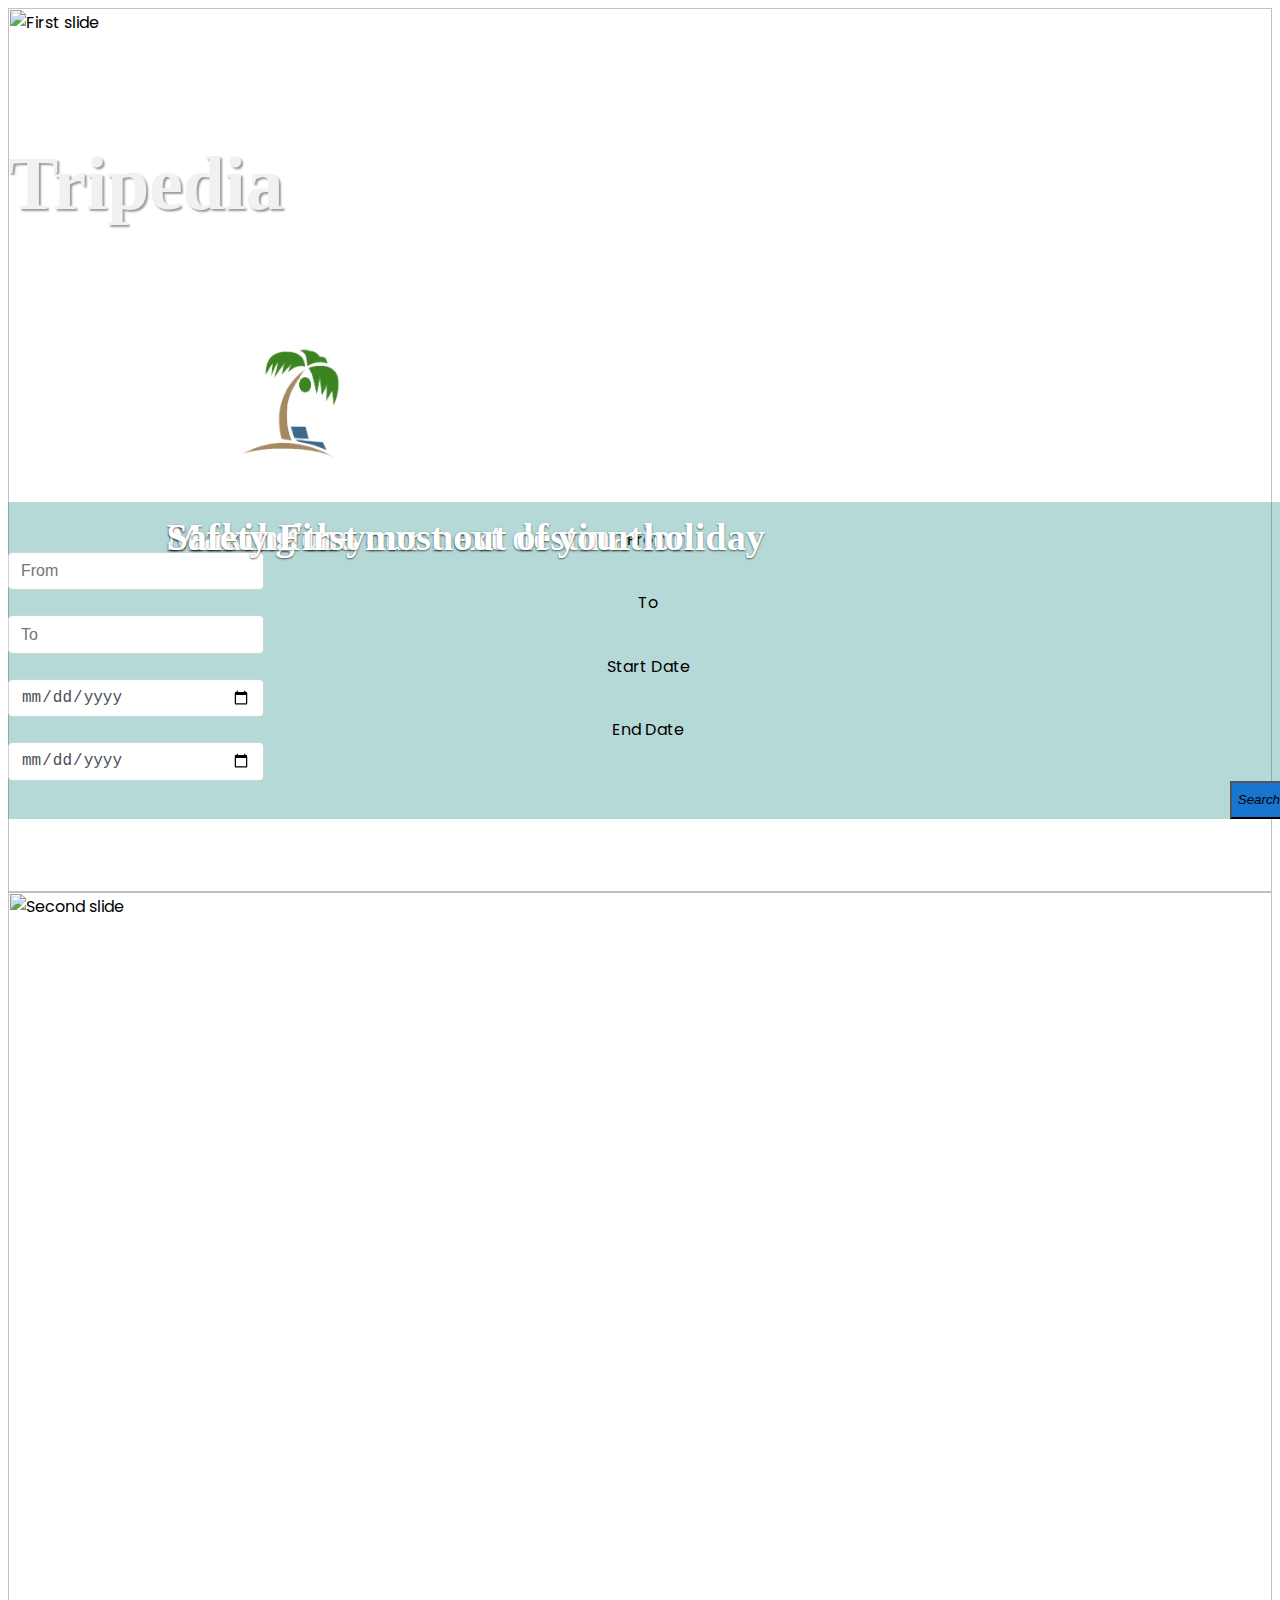
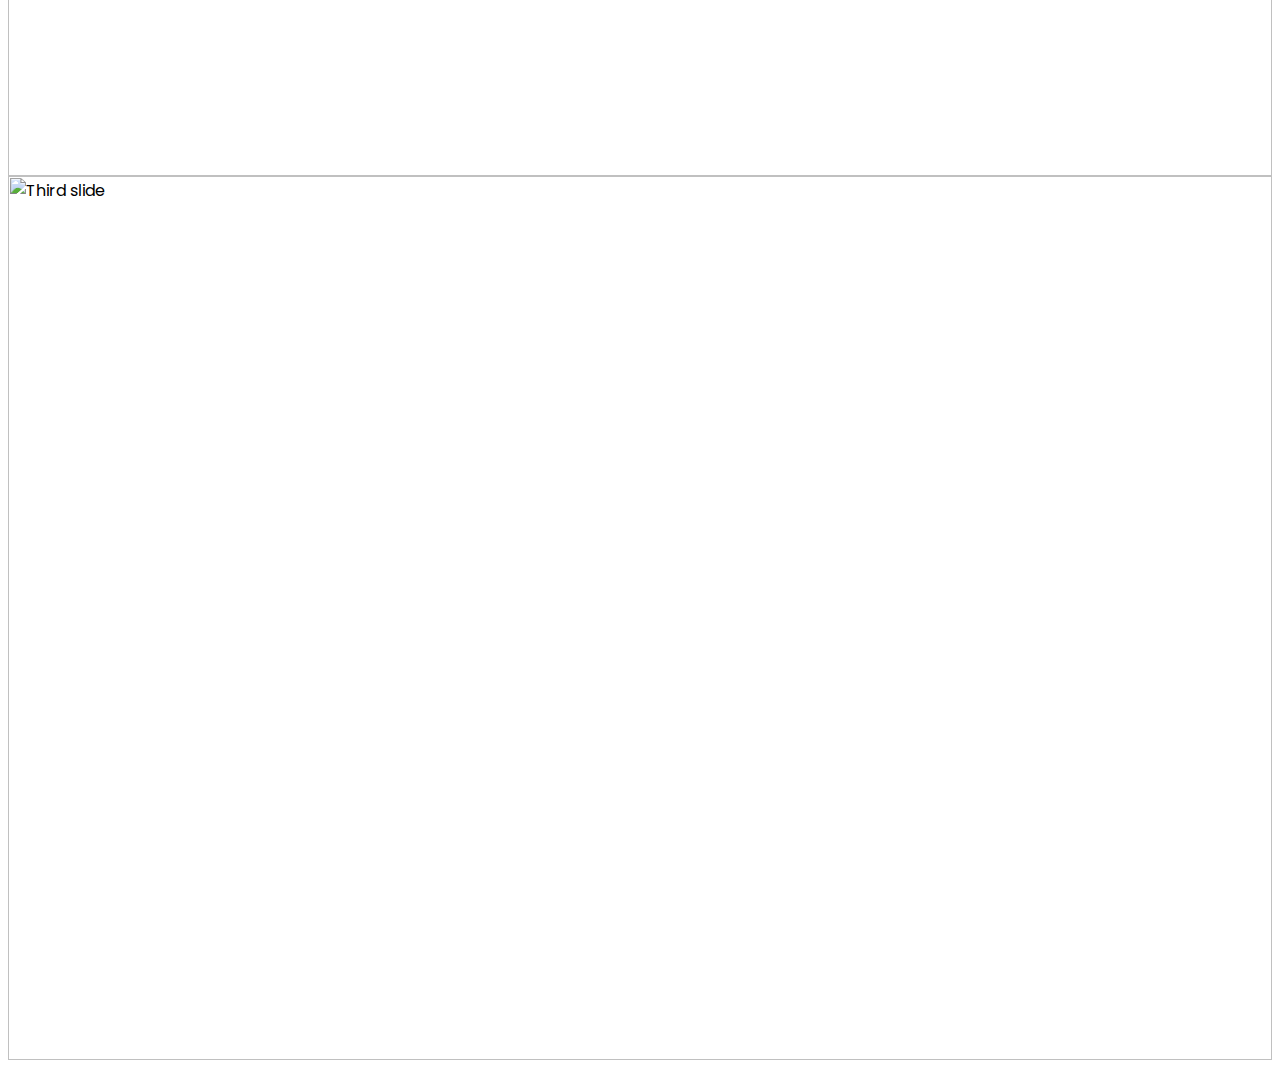
==== commit 6b9dc4bd: "changed some fonts" ====
--- a/index.html
+++ b/index.html
@@ -17,8 +17,7 @@
     <link rel="stylesheet" href="https://use.fontawesome.com/releases/v5.5.0/css/all.css" integrity="sha384-B4dIYHKNBt8Bc12p+WXckhzcICo0wtJAoU8YZTY5qE0Id1GSseTk6S+L3BlXeVIU"
         crossorigin="anonymous">
 
-    <link href="https://fonts.googleapis.com/css?family=Poppins" rel="stylesheet">
-    <link href="https://fonts.googleapis.com/css?family=Raleway" rel="stylesheet">
+    <link href="https://fonts.googleapis.com/css?family=Poppins|Raleway|Bungee" rel="stylesheet">
 
 </head>
 
@@ -28,7 +27,7 @@
     <div id="carouselExampleSlidesOnly" class="carousel slide carousel-fade" data-ride="carousel">
 
         <div class="main-title text-center">
-            <h1 style="font-size: 5.9vw"> Expedia?</h1>
+            <h1 style="font-size: 5.9vw"> Tripedia</h1>
         </div>
 
 
@@ -69,25 +68,25 @@
             
         <div class="search-box-pc">
             
-            <div class="error"></div>
+            <div id="error"></div>
 
             <br>
     
             <form class="form-inline justify-content-center">
                 
                 <label class="sr-only" for="fromCity">From</label>
-                <input type="text" class="form-control form-control-personal mb-2 mr-sm-2 fromCity" id="fromCity" placeholder="From">
+                <input type="text" class="form-control form-control-personal mb-2 mr-sm-2 " id="fromCity" placeholder="From">
     
                 <label class="sr-only" for="toDestination">To</label>
-                <input type="text" class="form-control form-control-personal mb-2 mr-sm-2 toDestination" id="toDestination" placeholder="To">
+                <input type="text" class="form-control form-control-personal mb-2 mr-sm-2" id="toDestination" placeholder="To">
     
                 <label class="sr-only" for="startDate">Start Date</label>
-                <input type="date" class="form-control form-control-personal mb-2 mr-sm-2 startDate" id="startDate" placeholder="Start Date">
+                <input type="date" class="form-control form-control-personal mb-2 mr-sm-2" id="startDate" placeholder="Start Date">
     
                 <label class="sr-only" for="endDate">End Date</label>
-                <input type="date" class="form-control form-control-personal mb-2 mr-sm-2 endDate" id="endDate" placeholder="End Date">
-    
-                <button type="button" class="btn btn-primary run-submit"><i class="fas  fa-search-location"> Search</i></button>
+                <input type="date" class="form-control form-control-personal mb-2 mr-sm-2" id="endDate" placeholder="End Date">
+    
+                <button type="button" class="btn btn-primary" id="run-submit"><i class="fas  fa-search-location"> Search</i></button>
             </form>
         </div>
 
@@ -97,42 +96,22 @@
     <!-- Carrousel End -->
 
     <!-- Search boxes -->
-    
-    <div class=" pt-4 search-box  ">
-        <div class="error"></div>
-
-        <br>
-
-        <form class="form-inline justify-content-center">
-            
-            <label class="sr-only" for="fromCity2">From</label>
-            <input type="text" class="form-control form-control-personal mb-2 mr-sm-2 fromCity" id="fromCity2" placeholder="From">
-
-            <label class="sr-only" for="toDestination2">To</label>
-            <input type="text" class="form-control form-control-personal mb-2 mr-sm-2 toDestination" id="toDestination2" placeholder="To">
-
-            <label class="sr-only" for="startDate2">Start Date</label>
-            <input type="date" class="form-control form-control-personal mb-2 mr-sm-2 startDate" id="startDate2" placeholder="Start Date">
-
-            <label class="sr-only" for="endDate2">End Date</label>
-            <input type="date" class="form-control form-control-personal mb-2 mr-sm-2 endDate" id="endDate2" placeholder="End Date">
-
-            <button type="button" class="btn btn-primary run-submit"><i class="fas  fa-search-location"> Search</i></button>
+ 
+
+    <div class="search-box">
+
     </div>
+
+
+
     <!-- Search boxes end -->
-
+<section id="search-result">
     <!-- Search Result -->
     <div class="container pt-4 main-page">
         <!-- One main Row -->
         <div class="row">
-            <div class="col-sm-2 mb-5" id="cityImage">
-                <div class=row>
-                    <div class="col-sm col-md" id=imagePlace>
-
-                    </div>
-                </div>
-
-
+            <div class="col-sm-2 mb-5" id="imagePlace">
+          
             </div>
 
             <!-- Flights -->
@@ -185,10 +164,10 @@
             </div>
 
             <!-- Popular Searches Section -->
-            <div class=col-sm-4>
+            <div class="col-sm-4 pop-searches">
                 <div class="card bg-light-transparent mb-3">
                     <h5 class="card-header  card_header_color"><i class="fas  fa-search">
-                            Popular Searches </i></h5>
+                            Popular Destinations </i></h5>
                     <div class="card-body ">
 
                         <ul class="list-group list-group-flush" id="listSearches">
@@ -272,7 +251,7 @@
         </div>
 
     </div>
-
+</section>
     
 
 
@@ -320,7 +299,6 @@
 
     <script src="api-advisory-info.js"></script>
     <script src="citiytrends.js"></script>
-    <script src="assets/javascript/app.js"></script>
 
 </body>
 
--- a/assets/css/design.css
+++ b/assets/css/design.css
@@ -1,6 +1,24 @@
+main{
+  background-image: url('../images/body-bg.jpg'); 
+  background-repeat: no-repeat; 
+  background-size: cover;
+  background-attachment: fixed;
+  background-position:left top;
+}
+body{
+  background-image: url('../images/body-bg.jpg'); 
+  background-repeat: no-repeat; 
+  background-size: cover;
+}
+
+a {
+  padding-right:10px;
+}
+
 .card_header_color {
-    background-color: #0babab ; 
-    color: white;
+
+  background: rgba(19, 109, 103, 0.5); 
+  color: white;
 }
 
 .carousel .item {
@@ -16,13 +34,13 @@
   background: rgba(5, 128, 119, 0.3); 
   
   position: absolute;
-  bottom: 10%;
+  bottom: 9%;
   width:100%;
   text-align: center;
  }
 
  .search-box {
-  background:#0babab; 
+  background: rgba(5, 128, 119, 0.7); 
 }
 
 
@@ -43,7 +61,7 @@
   /*  width: 900px;*/
    /* margin: 200px auto;*/
    border: 0px solid rgba(0,0,0,.125);
-    background-color: #FFF;
+    background-color: rgba(255, 255, 255, 0.589);
     -webkit-box-shadow: 10px 10px 93px 0px rgba(0, 0, 0, 0.75);
     -moz-box-shadow: 10px 10px 93px 0px rgba(0, 0, 0, 0.75);
     box-shadow: 10px 10px 93px 0px rgba(0, 0, 0, 0.75);
@@ -60,7 +78,6 @@
   p {
     text-align: justify;
     padding-top: 10px;
-    font-size: 2vmin;
     line-height: 150%;
     color: #4B4B4B;
   } 
@@ -102,8 +119,10 @@
   }
 
   .h1-title {
-    font-family: 'Raleway', sans-serif;
+    font-family: 'Concert One', cursive;
+
     font-size: 3vw;
+
   }
 
 
@@ -139,8 +158,13 @@
   position: absolute;
   top: 10%;
   z-index: 20;
-  color: grey;
-  width:100%
+  color: rgba(241, 241, 241);
+  width:100%;
+  text-shadow: 2px 2px 2px rgb(5, 5, 5, 0.4);
+  font-family: 'Concert One', cursive;
+
+
+
 }
 
 .title-image {
@@ -148,8 +172,35 @@
   height:auto;
 }
 
+.hot-spots{
+  background: rgba(5, 128, 119, 0.3); 
+  border-radius: 25px;
+  position: absolute;
+  bottom: 15%;
+  margin-left: auto;
+  margin-right: auto;
+  width: 50%;
+  left:0;
+  right:0;
+}
+.background-color-transparent{
+  background-color: rgba(255, 255, 255, 0.589);
+
+}
+
+.city-image{
+  width:100%;
+  height:auto;
+  border-radius: 50px;
+}
+
+.pop-searches{
+  margin-top: 20px;
+
+}
 @media only screen and (min-width: 930px) {
- 
+
+  
   .form-control-personal{
     display: block;
     width: 20vw;
@@ -164,20 +215,28 @@
     border-radius: .25rem;
     transition: border-color .15s ease-in-out,box-shadow .15s ease-in-out;
   }
+   
+  p {
+    text-align: justify;
+    padding-top: 10px;
+    font-size: 2vmin;
+    line-height: 150%;
+    color: #4B4B4B;
+  } 
 
   .btn {
     height:3vw;
   }
-  .search-box {
+
+
+}
+
+@media only screen and (max-width: 929px) {
+
+  .hot-spots{
     display:none;
-}
-
-}
-
-@media only screen and (max-width: 929px) {
-  .search-box-pc{
-    display:none;
-  }
+  }
+
   .search-box{
     
     margin:0;
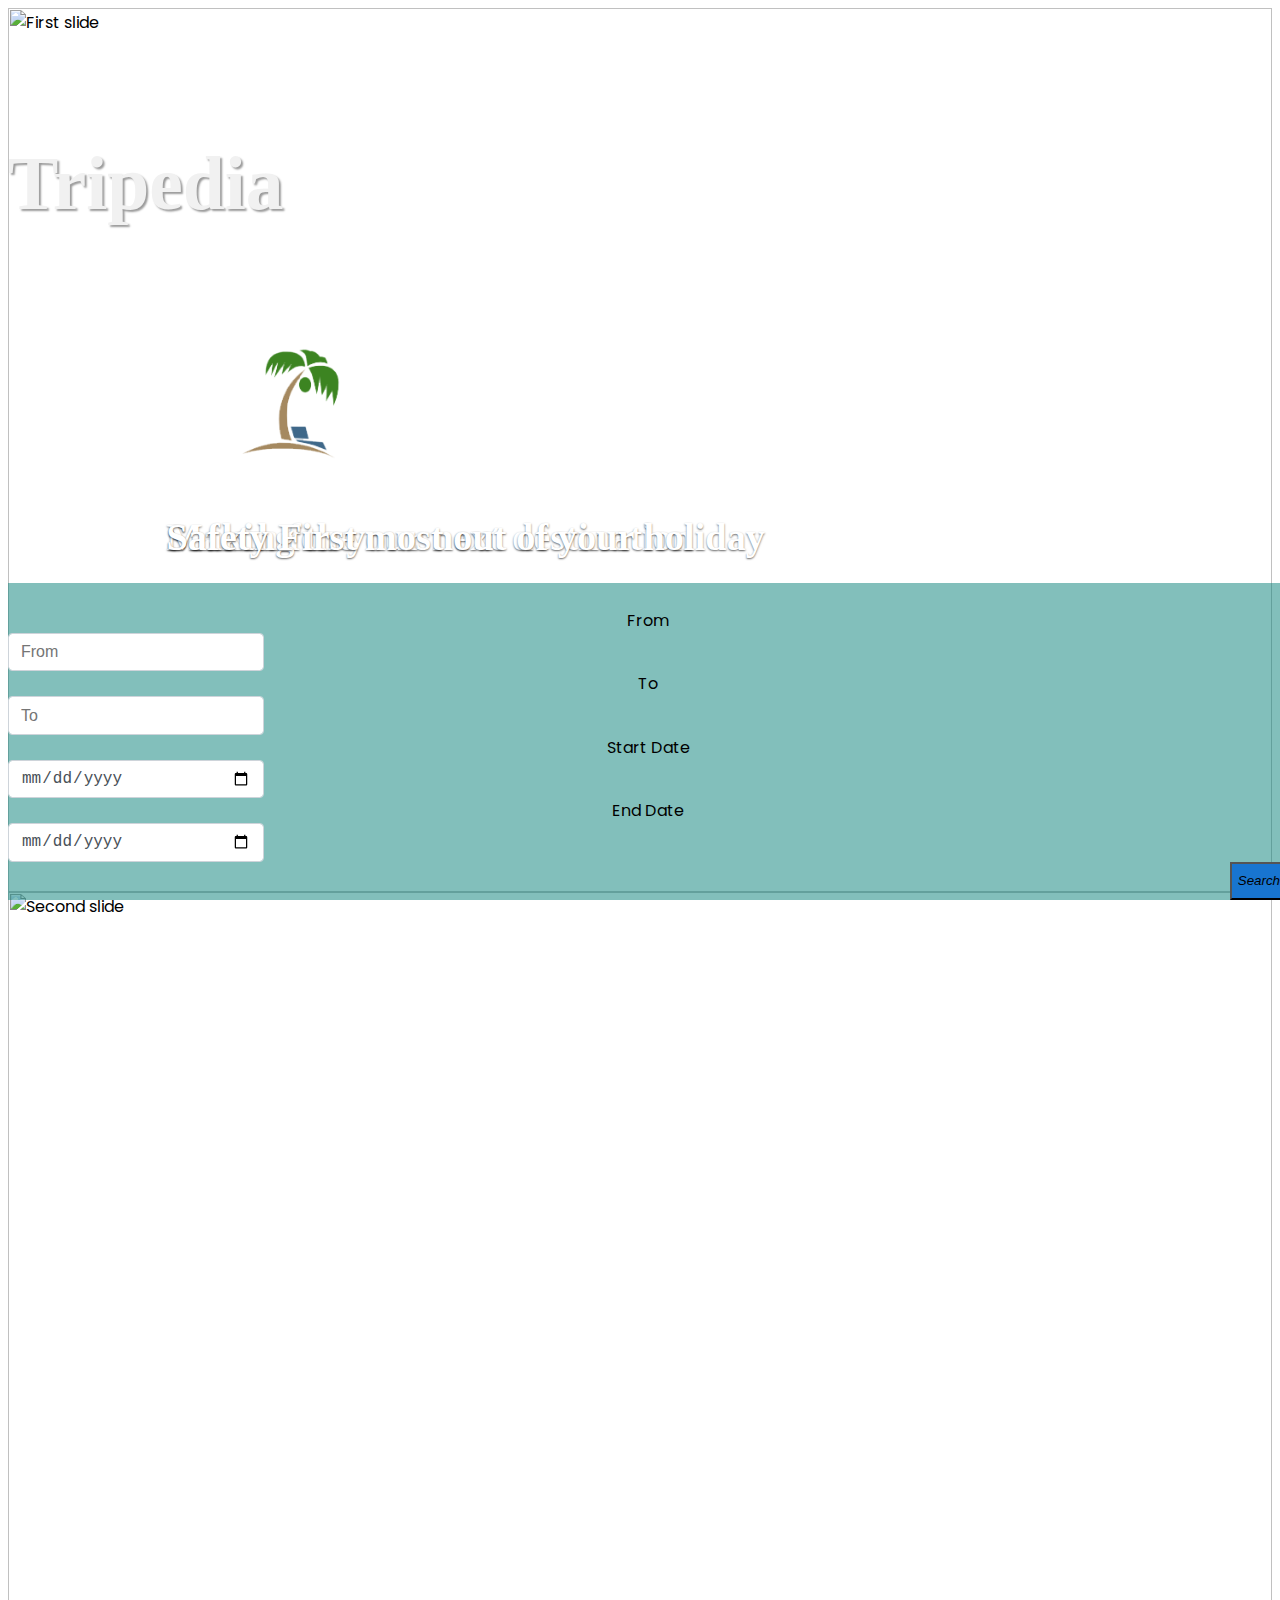
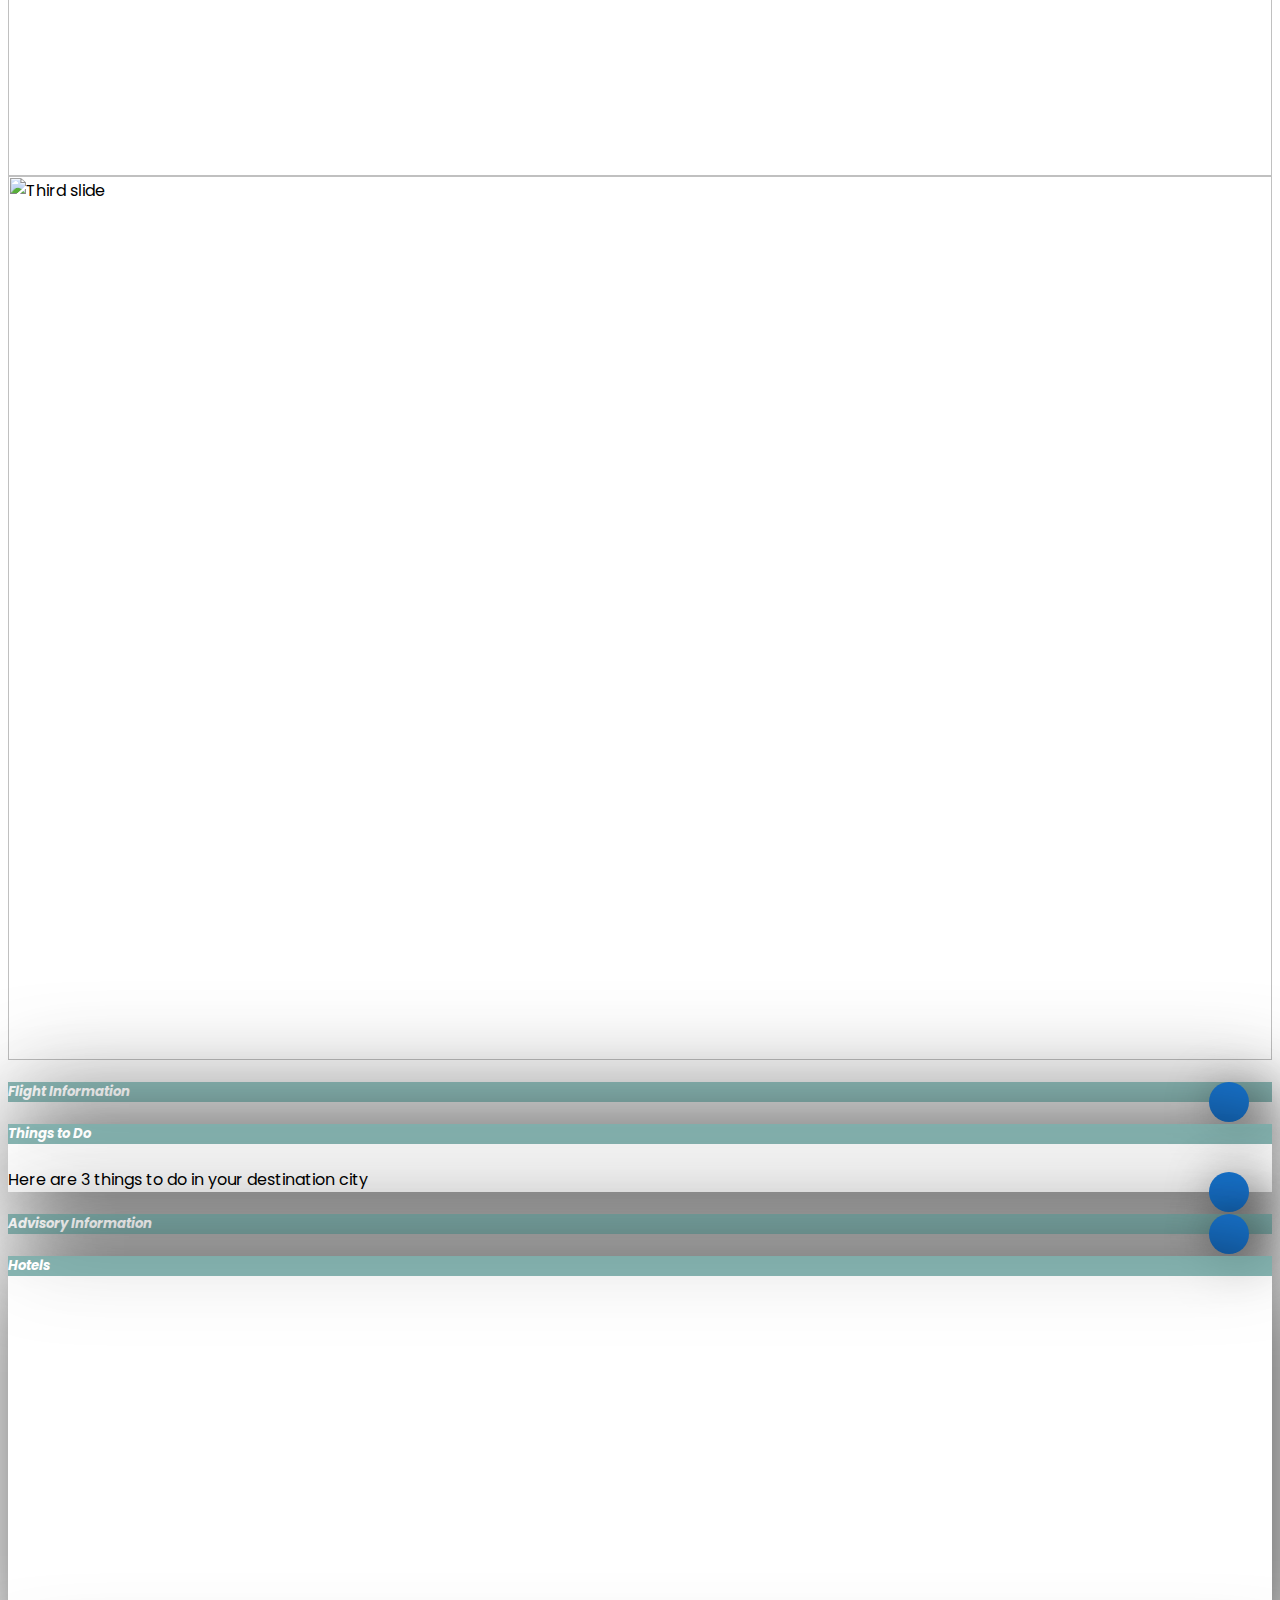
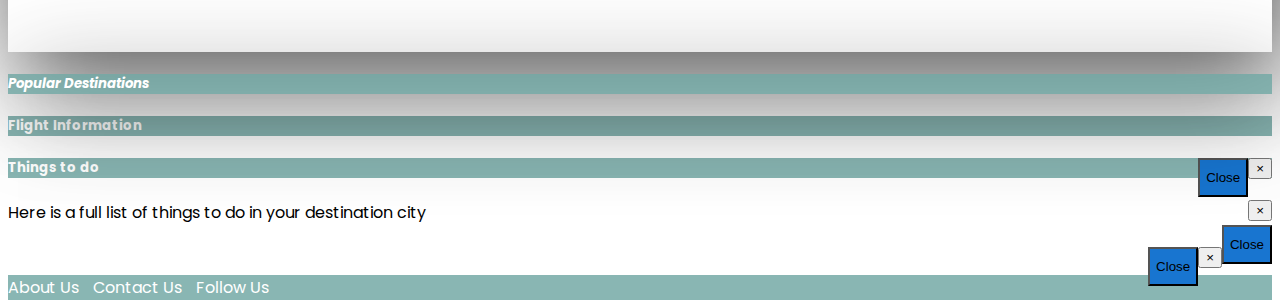
==== commit 3a9a34a2: "Merge branch 'jack' of https://github.com/lijaack/Project-one into jack" ====
--- a/index.html
+++ b/index.html
@@ -33,7 +33,6 @@
 
 
         <div class="carousel-inner">
-
 
             <div class="carousel-item active item">
 
@@ -294,12 +293,7 @@
      <script src="https://unpkg.com/gijgo@1.9.11/js/gijgo.min.js" type="text/javascript"></script>
 
     
-    <!-- Javascript Advisory Info (IA) -->
   
-
-    <script src="api-advisory-info.js"></script>
-    <script src="citiytrends.js"></script>
-
 </body>
 
 </html>--- a/assets/css/design.css
+++ b/assets/css/design.css
@@ -24,17 +24,16 @@
 .carousel .item {
   width:100%;
   max-height: 100%;
-  
   transition:.6s ease-in-out left;
 
 }
 
   
  .search-box-pc {
-  background: rgba(5, 128, 119, 0.3); 
-  
-  position: absolute;
-  bottom: 9%;
+  background: rgba(5, 128, 119, 0.5); 
+  
+  position: absolute;
+  bottom: 0%;
   width:100%;
   text-align: center;
  }
@@ -74,14 +73,6 @@
     
   }
  
- 
-  p {
-    text-align: justify;
-    padding-top: 10px;
-    line-height: 150%;
-    color: #4B4B4B;
-  } 
-  
 
   /* Floating action button */
   .fab {
@@ -167,6 +158,8 @@
 
 }
 
+
+
 .title-image {
   width: 20vw;
   height:auto;
@@ -194,12 +187,19 @@
   border-radius: 50px;
 }
 
-.pop-searches{
-  margin-top: 20px;
-
-}
+.phone .address{
+  font-size:25px;
+}
+.unavailable{
+  color:red;
+}
+
+
 @media only screen and (min-width: 930px) {
 
+  .error{
+    font-size: 1.5vw;
+  }
   
   .form-control-personal{
     display: block;
@@ -216,14 +216,7 @@
     transition: border-color .15s ease-in-out,box-shadow .15s ease-in-out;
   }
    
-  p {
-    text-align: justify;
-    padding-top: 10px;
-    font-size: 2vmin;
-    line-height: 150%;
-    color: #4B4B4B;
-  } 
-
+ 
   .btn {
     height:3vw;
   }
@@ -251,4 +244,12 @@
   }
 
 
+}
+
+
+@media only screen and (max-width: 575px) {
+  .pop-searches{
+    margin-top: 20px;
+
+  }
 }